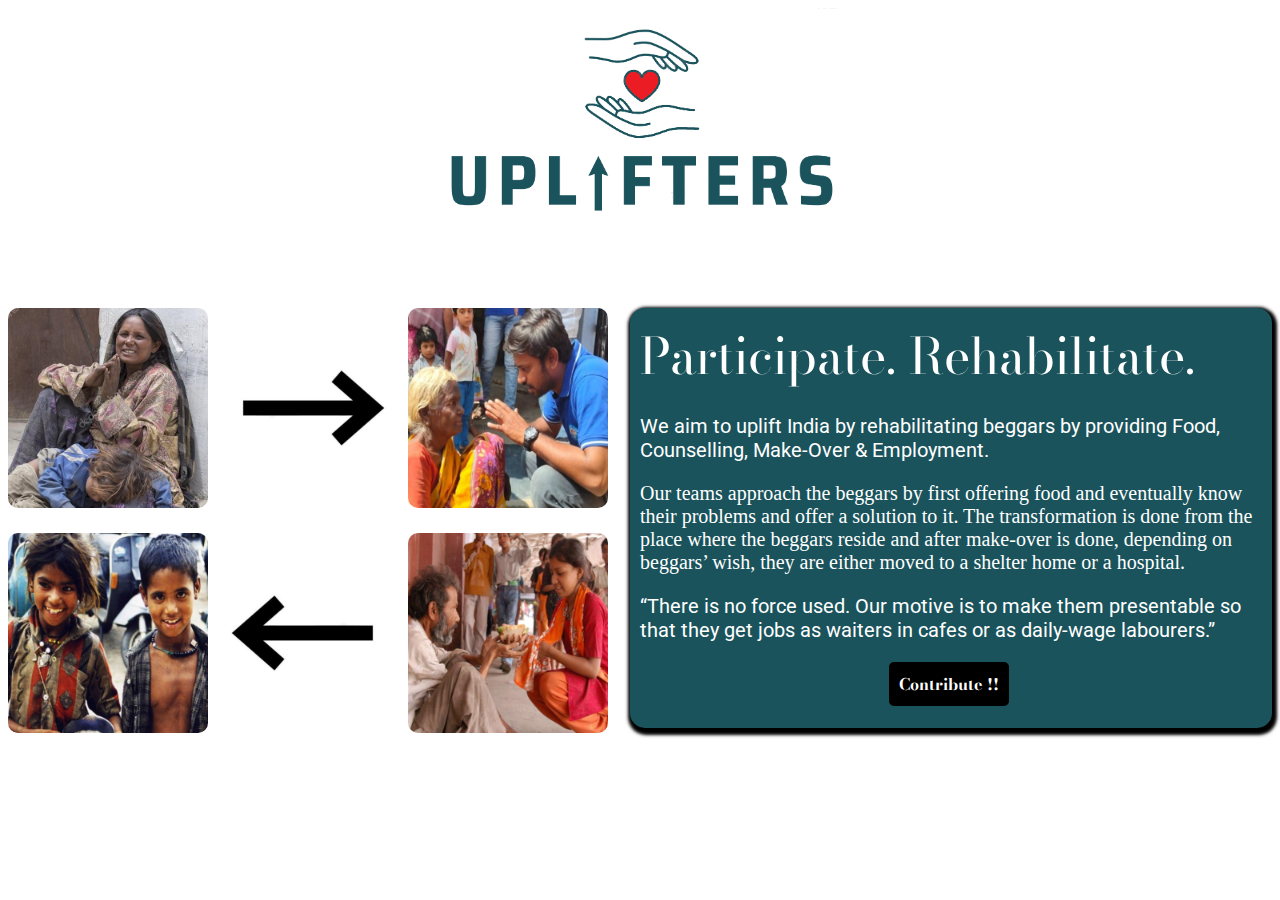
==== main.html @ 022c1dab "Initial Commit" ====
<!DOCTYPE html>
<html lang="en">

<head>
    <meta charset="UTF-8">
    <meta http-equiv="X-UA-Compatible" content="IE=edge">
    <meta name="viewport" content="width=device-width, initial-scale=1.0">
    <link rel="icon" href="images/icon.png">
    <title>Uplifters</title>
    <link rel="stylesheet" href="index.css">

    <link rel="preconnect" href="https://fonts.googleapis.com">
    <link rel="preconnect" href="https://fonts.gstatic.com" crossorigin>
    <link href="https://fonts.googleapis.com/css2?family=Bodoni+Moda:wght@600&display=swap" rel="stylesheet">

    <link href="https://fonts.googleapis.com/css2?family=Caveat:wght@400;700&family=Roboto&display=swap"
        rel="stylesheet">
</head>

<body>

    <section id="container">
        <div class="heart">
            <img src="images/logo.png" id="logo">
        </div>
    </section>
    <div class="firstbox">
        <div class="secondbox">
            <div class="thirdbox">
                <div class="pic">
                    <img src="images/help1.jpg" class="pict">
                </div>
                <div class="pic">
                    <img src="images/arr1.jpg" class="pict">
                </div>
                <div class="pic">
                    <img src="images/help2.png" class="pict">
                </div>
                <div class="pic">
                    <img src="images/help4.jpg" class="pict">
                </div>
                <div class="pic">
                    <img src="images/arr2.jpg" class="pict">
                </div>
                <div class="pic">
                    <img src="images/help3.jpg" class="pict">
                </div>
            </div>
        </div>
        <div class="information">
            <p id="headline">Participate. Rehabilitate.</p>
            <p id="desc"> We aim to uplift India by rehabilitating beggars by providing Food, Counselling, Make-Over &
                Employment.
            </p>
            <p id="more">
                Our teams approach the beggars by first offering food and eventually know their problems and
                offer a solution to it. The transformation is done from the place where the beggars reside and after
                make-over is done, depending on beggars’ wish, they are either moved to a shelter home or a hospital.
            </p>
            <p id="imp">“There is no force used. Our motive is to make them presentable so that they get jobs as waiters
                in cafes or as daily-wage labourers.” </p>
              <span class = "paybut">
                  <a href = "checkout.php"> <button id="donate">Contribute !!</button> </a></span>
        </div>
    </div>

</body>

</html>
---- index.css ----
#container {
    background-color: white;
    width : 100% ;
    height : 300px ; 
    margin : 0 auto;
    display : flex;
    justify-content: center;
  }
  
  
  #container div {
    width : 400px;
    height : 400px;
  }

  #logo {
      max-width: 100%;
      max-height: 100%;
  }




.firstbox {
    width: 100%;
    max-height: 400px ;
    display : flex;
    background-color: white;
}

.secondbox{
    flex : 1;
    background-color: white;
    height: 500px;
}

.information {
    flex : 1;
    background-color:#1a535c;
    height: 400px;
    margin-right: 0;
    border-radius: 15px;
    padding: 10px;
    box-shadow: 0.1em 0.2em 0.2em 0.2em black;
}

.thirdbox{
    background-color: white;
    height : 450px; 
    display: flex ;
    flex-direction: row;
    flex-wrap: wrap;
}

.pic{
    width:200px;
    height: 200px ; 
}
.pict{
    width: 200px;
    height: 200px;
    border-radius: 10px;

}

#headline{
    font-family: 'Bodoni Moda', serif;
    font-size: 50px;
    color: white;
    margin: 0; 
}

#desc{
    font-family: 'Roboto', sans-serif;
    font-size: 20px;
    color: white;
}

#more{
    font-size: 20px;
    color: white;
}

#imp{
    font-family: 'Roboto', sans-serif;
    font-size: 20px;
    color: white;
}

.paybut {
    margin-left: 40%;
}

#donate {
    background-color: black;
    color:white;
    font-family: 'Bodoni Moda', serif;
    font-weight: bold;
    border: 2px solid black ;
    padding: 0.5em 0.5em;
    font-size: 1em;
    transition: color 0.25s, border-color 0.25s, box-shadow 0.25s,transform 0.25s;
    border-radius: 5px;
}

#donate:hover {
    border-color: black;
    color: white;
    box-shadow: 0 0.5em 0.5em -0.4em white ;
    transform: translateY(-0.15em);
    cursor: pointer;
  }
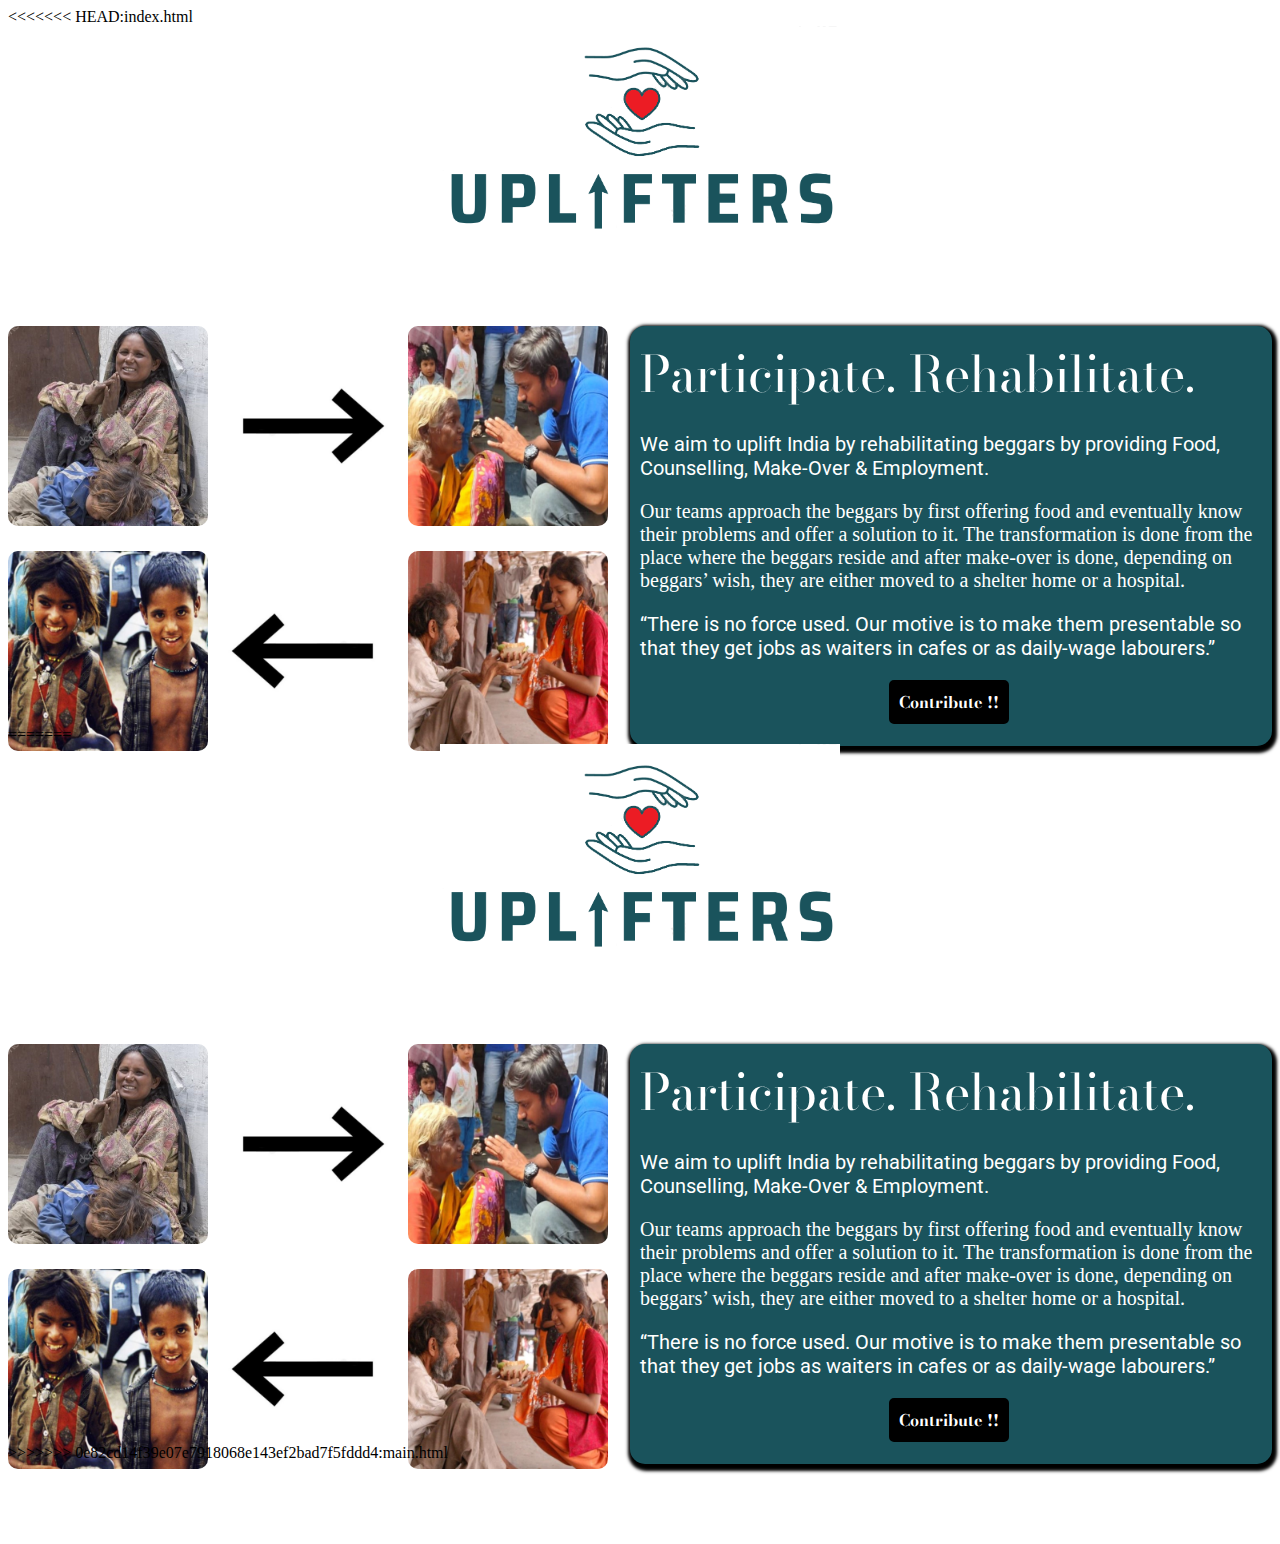
==== commit 82bd9e03: "Initial Commit" ====
--- a/main.html
+++ b/main.html
@@ -1,3 +1,4 @@
+<<<<<<< HEAD:index.html
 <!DOCTYPE html>
 <html lang="en">
 
@@ -67,3 +68,76 @@
 </body>
 
 </html>
+
+=======
+<!DOCTYPE html>
+<html lang="en">
+
+<head>
+    <meta charset="UTF-8">
+    <meta http-equiv="X-UA-Compatible" content="IE=edge">
+    <meta name="viewport" content="width=device-width, initial-scale=1.0">
+    <link rel="icon" href="images/icon.png">
+    <title>Uplifters</title>
+    <link rel="stylesheet" href="index.css">
+
+    <link rel="preconnect" href="https://fonts.googleapis.com">
+    <link rel="preconnect" href="https://fonts.gstatic.com" crossorigin>
+    <link href="https://fonts.googleapis.com/css2?family=Bodoni+Moda:wght@600&display=swap" rel="stylesheet">
+
+    <link href="https://fonts.googleapis.com/css2?family=Caveat:wght@400;700&family=Roboto&display=swap"
+        rel="stylesheet">
+</head>
+
+<body>
+
+    <section id="container">
+        <div class="heart">
+            <img src="images/logo.png" id="logo">
+        </div>
+    </section>
+    <div class="firstbox">
+        <div class="secondbox">
+            <div class="thirdbox">
+                <div class="pic">
+                    <img src="images/help1.jpg" class="pict">
+                </div>
+                <div class="pic">
+                    <img src="images/arr1.jpg" class="pict">
+                </div>
+                <div class="pic">
+                    <img src="images/help2.png" class="pict">
+                </div>
+                <div class="pic">
+                    <img src="images/help4.jpg" class="pict">
+                </div>
+                <div class="pic">
+                    <img src="images/arr2.jpg" class="pict">
+                </div>
+                <div class="pic">
+                    <img src="images/help3.jpg" class="pict">
+                </div>
+            </div>
+        </div>
+        <div class="information">
+            <p id="headline">Participate. Rehabilitate.</p>
+            <p id="desc"> We aim to uplift India by rehabilitating beggars by providing Food, Counselling, Make-Over &
+                Employment.
+            </p>
+            <p id="more">
+                Our teams approach the beggars by first offering food and eventually know their problems and
+                offer a solution to it. The transformation is done from the place where the beggars reside and after
+                make-over is done, depending on beggars’ wish, they are either moved to a shelter home or a hospital.
+            </p>
+            <p id="imp">“There is no force used. Our motive is to make them presentable so that they get jobs as waiters
+                in cafes or as daily-wage labourers.” </p>
+              <span class = "paybut">
+                  <a href = "checkout.php"> <button id="donate">Contribute !!</button> </a></span>
+        </div>
+    </div>
+
+</body>
+
+</html>
+
+>>>>>>> 0e82cd14f39e07e7918068e143ef2bad7f5fddd4:main.html
--- a/index.css
+++ b/index.css
@@ -110,3 +110,4 @@
     transform: translateY(-0.15em);
     cursor: pointer;
   }
+
--- a/index.css
+++ b/index.css
@@ -110,3 +110,4 @@
     transform: translateY(-0.15em);
     cursor: pointer;
   }
+
